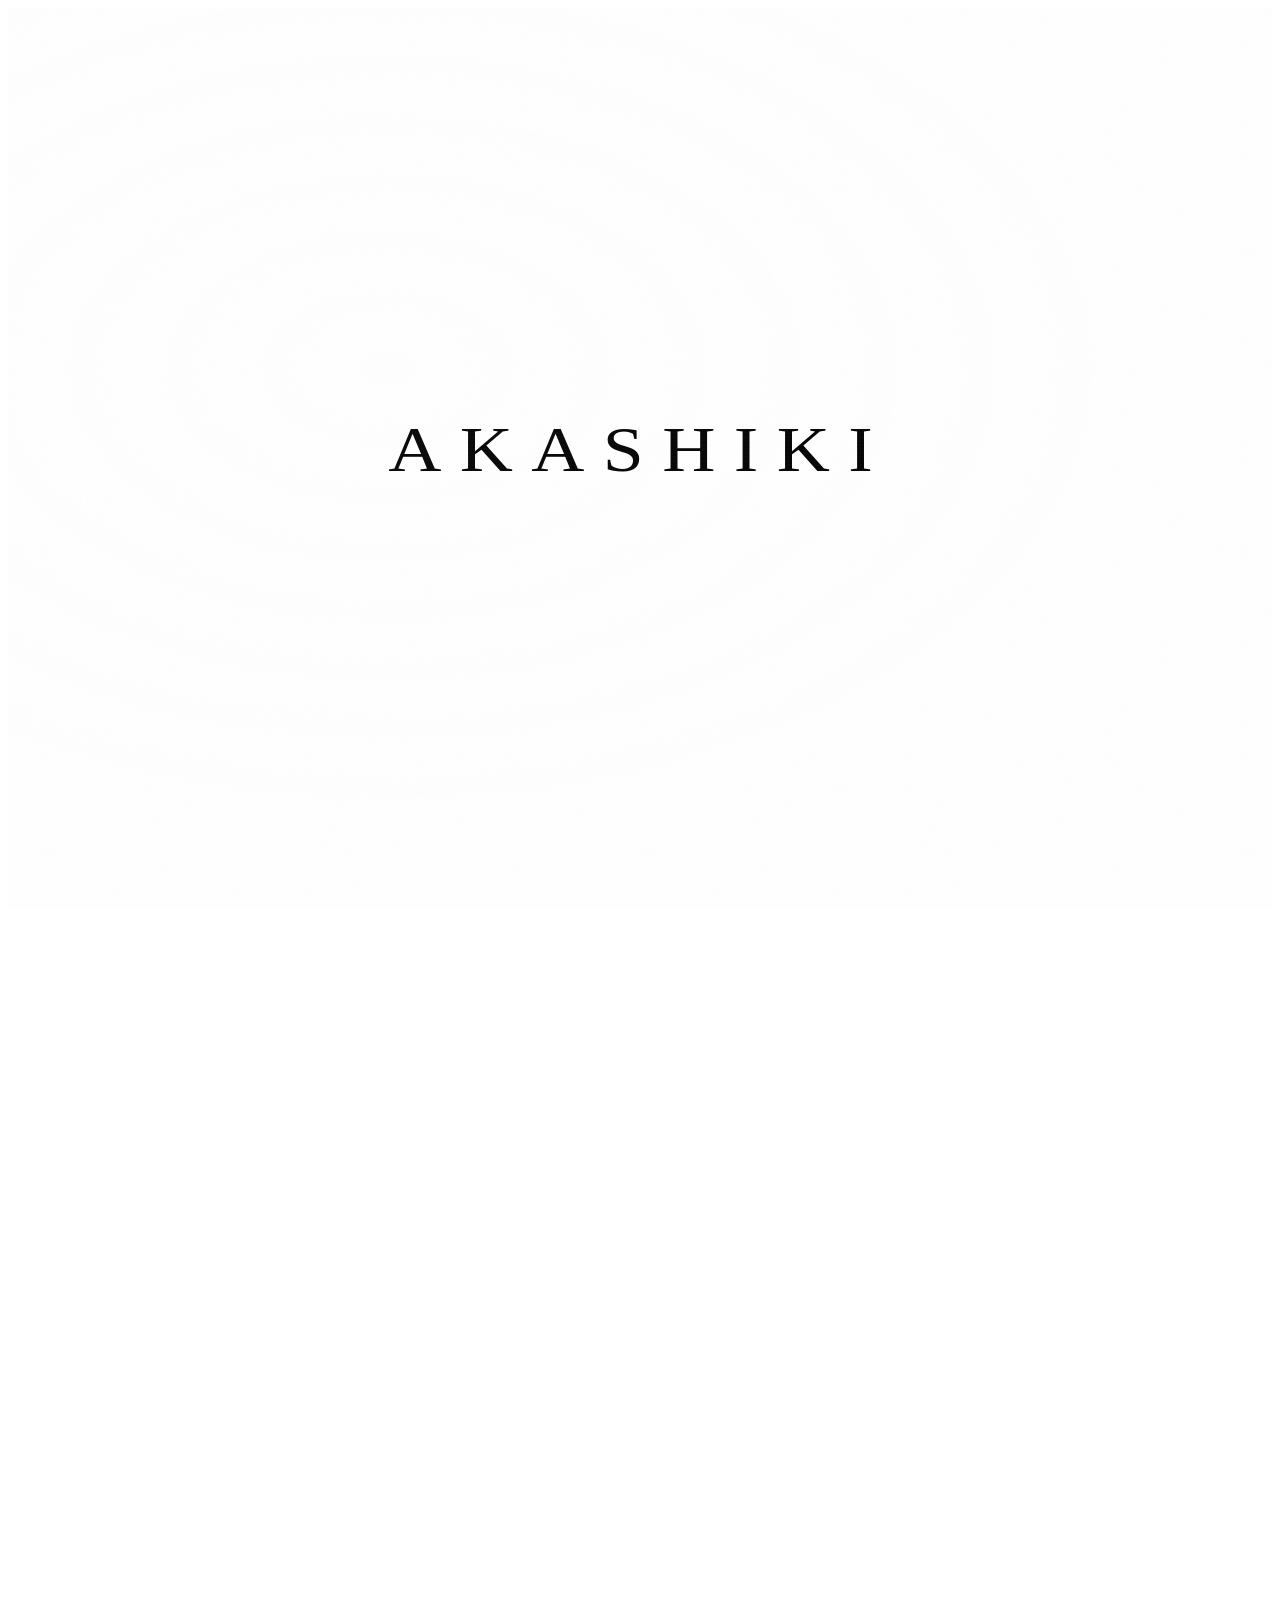
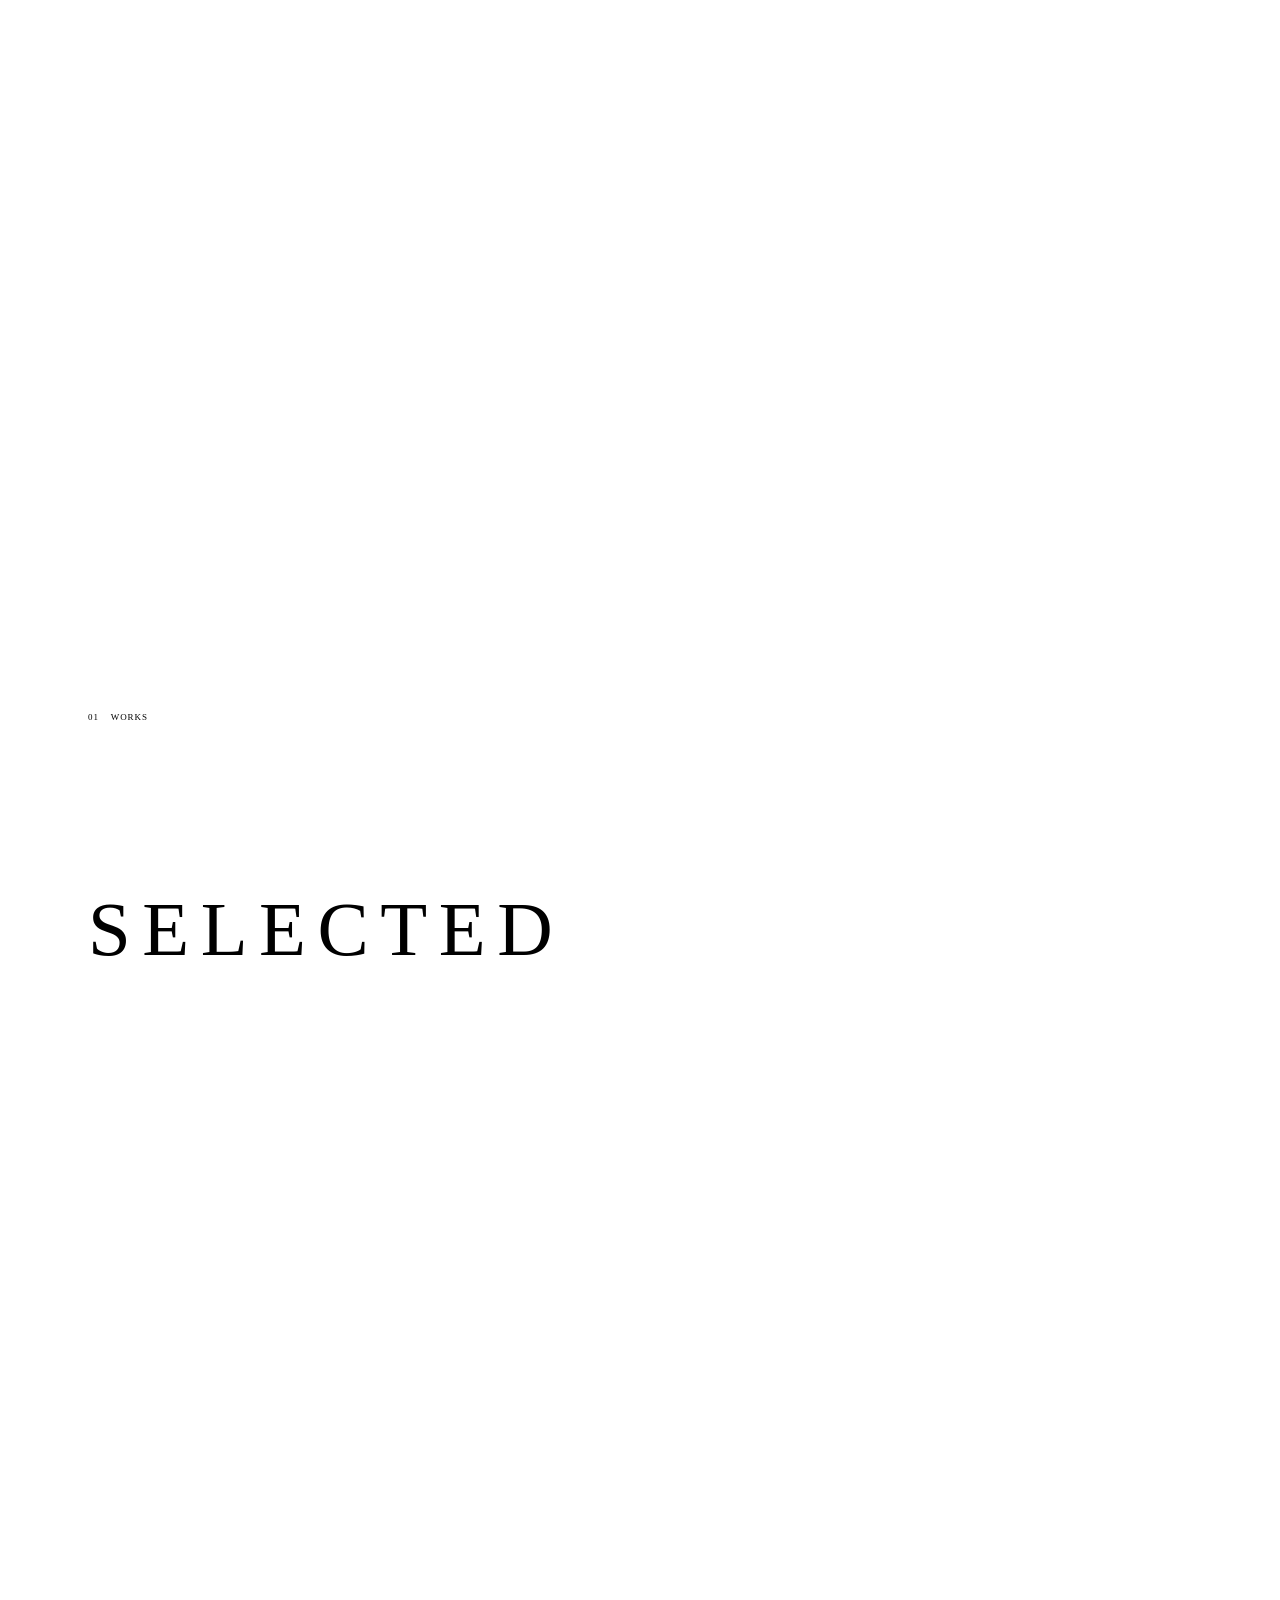
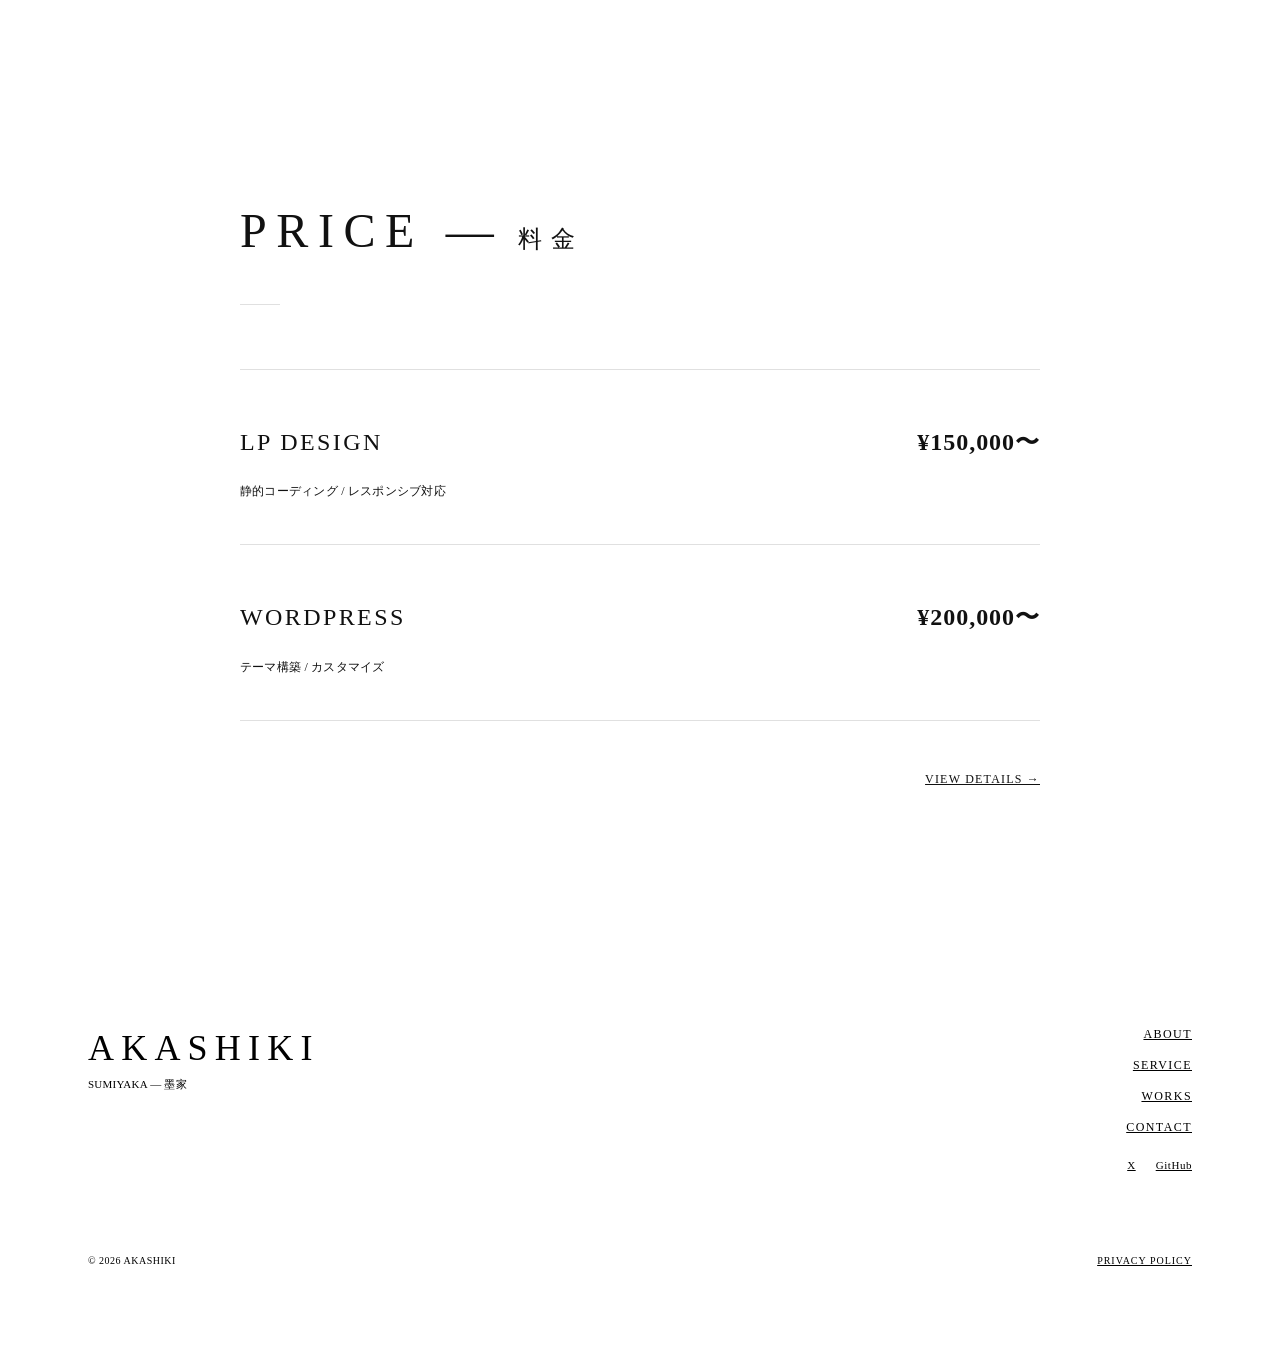
==== index.html @ 4c1ea845 "修正指示書v1: 全13項目の調整を実施 - Hero 3行化 (Web DESIGN / & / DEVELOPMENT) - 和文サブテキスト削除 - AKASHIKI横引き伸ばし scaleX(" ====
<!DOCTYPE html>
<html lang="ja">
<head>
  <meta charset="UTF-8">
  <meta name="viewport" content="width=device-width, initial-scale=1.0">
  <title>AKASHIKI — Web Design & Development Portfolio</title>
  <meta name="description" content="灯敷（AKASHIKI）— Webデザイン・コーディングのポートフォリオサイト。LP制作・WordPress構築を中心に、設計から実装までワンストップで対応します。">

  <!-- OGP -->
  <meta property="og:title" content="AKASHIKI — Web Design & Development Portfolio">
  <meta property="og:description" content="灯敷（AKASHIKI）— Webデザイン・コーディングのポートフォリオサイト。LP制作・WordPress構築を中心に、設計から実装までワンストップで対応します。">
  <meta property="og:type" content="website">
  <meta property="og:url" content="https://sumiyakaa.github.io/portfolio/">
  <meta property="og:image" content="https://sumiyakaa.github.io/portfolio/assets/img/ogp/OGP-01.png">
  <meta property="og:site_name" content="AKASHIKI">
  <meta property="og:locale" content="ja_JP">
  <meta name="twitter:card" content="summary_large_image">

  <!-- Favicon -->
  <link rel="icon" href="assets/img/common/favicon.svg" type="image/svg+xml">
  <link rel="icon" href="assets/img/common/favicon-32.png" sizes="32x32" type="image/png">
  <link rel="apple-touch-icon" href="assets/img/common/apple-touch-icon.png">
  <link rel="manifest" href="manifest.webmanifest">

  <!-- Fonts -->
  <link rel="preconnect" href="https://fonts.googleapis.com">
  <link rel="preconnect" href="https://fonts.gstatic.com" crossorigin>
  <link href="https://fonts.googleapis.com/css2?family=Barlow:wght@100;200;300;400;600;800&family=Noto+Sans+JP:wght@100;300;400;500;700&family=IBM+Plex+Mono:wght@300;400&display=swap" rel="stylesheet">

  <!-- CSS -->
  <link rel="stylesheet" href="assets/css/reset.css">
  <link rel="stylesheet" href="assets/css/variables.css">
  <link rel="stylesheet" href="assets/css/base.css">
  <link rel="stylesheet" href="assets/css/header.css">
  <link rel="stylesheet" href="assets/css/footer.css">
  <link rel="stylesheet" href="assets/css/transition.css">
  <link rel="stylesheet" href="assets/css/index.css">

  <!-- JSON-LD -->
  <script type="application/ld+json">
  {
    "@context": "https://schema.org",
    "@graph": [
      {
        "@type": "WebSite",
        "name": "AKASHIKI",
        "url": "https://sumiyakaa.github.io/portfolio/",
        "description": "灯敷（AKASHIKI）— Webデザイン・コーディングのポートフォリオサイト"
      },
      {
        "@type": "Person",
        "name": "SUMIYAKA",
        "alternateName": "墨家",
        "url": "https://sumiyakaa.github.io/portfolio/",
        "jobTitle": "Web Designer / Developer",
        "knowsAbout": ["Web Design", "Frontend Development", "WordPress", "LP制作"],
        "sameAs": [
          "https://github.com/sumiyakaa",
          "https://x.com/sumiyakaa"
        ]
      },
      {
        "@type": "Organization",
        "name": "AKASHIKI",
        "alternateName": "灯敷",
        "url": "https://sumiyakaa.github.io/portfolio/",
        "founder": {
          "@type": "Person",
          "name": "SUMIYAKA"
        }
      }
    ]
  }
  </script>
</head>
<body>

  <!-- ========== Splash Screen ========== -->
  <div class="splash" id="splash" aria-hidden="true">
    <div class="splash__line"></div>
    <div class="splash__text">AKASHIKI</div>
  </div>

  <!-- ========== Page Transition Overlay ========== -->
  <div class="page-transition" aria-hidden="true">
    <div class="page-transition__line"></div>
  </div>

  <!-- ========== Header ========== -->
  <header class="header" role="banner">
    <div class="header__logo"><a href="index.html">AKASHIKI</a></div>
    <nav class="header__nav" role="navigation" aria-label="メインナビゲーション">
      <a href="index.html" class="header__nav-link">HOME</a>
      <a href="about.html" class="header__nav-link">ABOUT</a>
      <a href="service.html" class="header__nav-link">SERVICE</a>
      <a href="works.html" class="header__nav-link">WORKS</a>
      <a href="contact.html" class="header__nav-link">CONTACT</a>
    </nav>
    <button class="header__burger" aria-label="メニューを開く" aria-expanded="false">
      <span class="header__burger-line"></span>
      <span class="header__burger-line"></span>
      <span class="header__burger-line"></span>
    </button>
  </header>

  <!-- ========== SP Fullscreen Menu ========== -->
  <nav class="sp-menu" role="navigation" aria-label="モバイルナビゲーション" aria-hidden="true">
    <a href="index.html" class="sp-menu__link">HOME</a>
    <a href="about.html" class="sp-menu__link">ABOUT</a>
    <a href="service.html" class="sp-menu__link">SERVICE</a>
    <a href="works.html" class="sp-menu__link">WORKS</a>
    <a href="contact.html" class="sp-menu__link">CONTACT</a>
    <div class="sp-menu__logo">AKASHIKI</div>
  </nav>

  <main>

    <!-- ========== Hero FV ========== -->
    <section class="fv" aria-label="ファーストビュー">
      <div class="fv__scroll-area">
        <div class="fv__sticky">

          <!-- Background Layers -->
          <div class="fv__bg">
            <div class="fv__grain" aria-hidden="true"></div>
            <div class="fv__radial" aria-hidden="true"></div>
            <div class="fv__orb fv__orb--1" aria-hidden="true"></div>
            <div class="fv__orb fv__orb--2" aria-hidden="true"></div>
            <div class="fv__orb fv__orb--3" aria-hidden="true"></div>
          </div>

          <!-- 3D Container -->
          <div class="fv__container">
            <h1 class="fv__main-text" style="visibility:hidden">
              <span class="fv__line"><span class="fv__letter">W</span><span class="fv__letter">e</span><span class="fv__letter">b</span><span class="fv__space"></span><span class="fv__letter">D</span><span class="fv__letter">E</span><span class="fv__letter">S</span><span class="fv__letter">I</span><span class="fv__letter">G</span><span class="fv__letter">N</span></span>
              <span class="fv__line fv__line--amp"><span class="fv__letter">&amp;</span></span>
              <span class="fv__line"><span class="fv__letter">D</span><span class="fv__letter">E</span><span class="fv__letter">V</span><span class="fv__letter">E</span><span class="fv__letter">L</span><span class="fv__letter">O</span><span class="fv__letter">P</span><span class="fv__letter">M</span><span class="fv__letter">E</span><span class="fv__letter">N</span><span class="fv__letter">T</span></span>
            </h1>
            <p class="fv__sub" style="visibility:hidden">DESIGNED WITH PRECISION</p>
            <div class="fv__hr" style="visibility:hidden" aria-hidden="true"></div>
            <div class="fv__edge fv__edge--bl" style="visibility:hidden">
              <span class="fv__edge-text">PORTFOLIO 2026</span>
            </div>
            <div class="fv__edge fv__edge--br" style="visibility:hidden">
              <span class="fv__edge-text">TOKYO, JAPAN</span>
            </div>
          </div>

          <!-- Corner Frames -->
          <svg class="fv__corners" style="visibility:hidden" aria-hidden="true" viewBox="0 0 1920 1080" preserveAspectRatio="none">
            <polyline class="fv__corner fv__corner--tl" points="40,80 40,40 80,40" />
            <polyline class="fv__corner fv__corner--tr" points="1840,40 1880,40 1880,80" />
            <polyline class="fv__corner fv__corner--bl" points="40,1000 40,1040 80,1040" />
            <polyline class="fv__corner fv__corner--br" points="1840,1040 1880,1040 1880,1000" />
          </svg>

          <!-- Scanline Overlay -->
          <div class="fv__scanline" aria-hidden="true"></div>

        </div>
      </div>
    </section>

    <!-- ========== Works Section ========== -->
    <section class="works" aria-label="実績紹介">
      <div class="works__inner">

        <!-- Left: Typography Area -->
        <div class="works__typo">
          <p class="works__index">
            <span class="works__index-num">01</span>
            <span class="works__index-label">WORKS</span>
          </p>
          <p class="works__pickup"><span class="works__pickup-en">Pickup —</span> <span class="works__pickup-jp">注目の作品</span></p>
          <div class="works__title-area">
            <h2 class="works__selected">SELECTED</h2>
            <div class="works__typed" aria-live="polite">
              <span class="works__typed-name"></span>
              <span class="works__typed-cursor" aria-hidden="true"></span>
            </div>
            <p class="works__typed-sub"></p>
          </div>
        </div>

        <!-- SVG Leader Lines -->
        <svg class="works__lines" aria-hidden="true">
          <line class="works__line" data-index="0" x1="0" y1="0" x2="0" y2="0" />
          <line class="works__line" data-index="1" x1="0" y1="0" x2="0" y2="0" />
          <line class="works__line" data-index="2" x1="0" y1="0" x2="0" y2="0" />
          <line class="works__line--cable" data-index="0" x1="0" y1="0" x2="0" y2="0" />
          <line class="works__line--cable" data-index="1" x1="0" y1="0" x2="0" y2="0" />
          <line class="works__line--cable" data-index="2" x1="0" y1="0" x2="0" y2="0" />
        </svg>

        <!-- Right: Thumbnails -->
        <div class="works__thumbs">
          <a href="https://sumiyakaa.github.io/BistroAoki/" class="works__thumb" data-index="0" data-name="Bistro Aoki" data-genre="Restaurant" data-pages="LP">
            <div class="works__thumb-img-wrap">
              <img src="assets/img/works/bistro-aoki-thumb.webp" alt="Bistro Aoki — レストランLP制作実績" width="280" height="1200" loading="lazy" decoding="async">
            </div>
          </a>
          <a href="https://sumiyakaa.github.io/AokiGym/" class="works__thumb" data-index="1" data-name="AOKI GYM" data-genre="Personal Gym" data-pages="LP">
            <div class="works__thumb-img-wrap">
              <img src="assets/img/works/aoki-gym-thumb.webp" alt="AOKI GYM — パーソナルジムLP制作実績" width="280" height="1200" loading="lazy" decoding="async">
            </div>
          </a>
          <a href="https://sumiyakaa.github.io/caldwell-sons/" class="works__thumb" data-index="2" data-name="J. Caldwell &amp; Sons" data-genre="Apparel" data-pages="Bilingual">
            <div class="works__thumb-img-wrap">
              <img src="assets/img/works/caldwell-sons-thumb.webp" alt="J. Caldwell &amp; Sons — アパレル バイリンガルサイト制作実績" width="280" height="1200" loading="lazy" decoding="async">
            </div>
          </a>
        </div>

      </div>

      <!-- View All Link -->
      <div class="works__more">
        <a href="works.html" class="works__more-link">VIEW ALL WORKS →</a>
      </div>
    </section>

    <!-- ========== Price Digest Section ========== -->
    <section class="price" aria-label="料金">
      <div class="price__inner">
        <div class="price__head">
          <h2 class="price__title"><span class="price__title-en">PRICE —</span> <span class="price__title-jp">料金</span></h2>
          <div class="price__hr" aria-hidden="true"></div>
        </div>

        <div class="price__list">
          <div class="price__item">
            <div class="price__item-left">
              <h3 class="price__name">LP DESIGN</h3>
              <p class="price__desc">静的コーディング / レスポンシブ対応</p>
            </div>
            <div class="price__item-right">
              <span class="price__amount">¥150,000〜</span>
            </div>
          </div>
          <div class="price__item">
            <div class="price__item-left">
              <h3 class="price__name">WORDPRESS</h3>
              <p class="price__desc">テーマ構築 / カスタマイズ</p>
            </div>
            <div class="price__item-right">
              <span class="price__amount">¥200,000〜</span>
            </div>
          </div>
        </div>

        <div class="price__link-wrap">
          <a href="service.html" class="price__link">VIEW DETAILS →</a>
        </div>
      </div>
    </section>

  </main>

  <!-- ========== Footer ========== -->
  <footer class="footer" role="contentinfo">
    <div class="footer__inner">
      <div class="footer__brand">
        <div class="footer__logo">AKASHIKI</div>
        <div class="footer__sub">SUMIYAKA — 墨家</div>
      </div>
      <div class="footer__right">
        <nav class="footer__nav" aria-label="フッターナビゲーション">
          <a href="about.html" class="footer__nav-link">ABOUT</a>
          <a href="service.html" class="footer__nav-link">SERVICE</a>
          <a href="works.html" class="footer__nav-link">WORKS</a>
          <a href="contact.html" class="footer__nav-link">CONTACT</a>
        </nav>
        <div class="footer__sns">
          <a href="https://x.com/sumiyakaa" target="_blank" rel="noopener noreferrer" class="footer__sns-link">X</a>
          <a href="https://github.com/sumiyakaa" target="_blank" rel="noopener noreferrer" class="footer__sns-link">GitHub</a>
        </div>
      </div>
    </div>
    <div class="footer__bottom">
      <small class="footer__copy">© 2026 AKASHIKI</small>
      <a href="privacy.html" class="footer__privacy">PRIVACY POLICY</a>
    </div>
  </footer>

  <!-- Scripts -->
  <script src="https://cdnjs.cloudflare.com/ajax/libs/gsap/3.12.5/gsap.min.js" defer></script>
  <script src="https://cdnjs.cloudflare.com/ajax/libs/gsap/3.12.5/ScrollTrigger.min.js" defer></script>
  <script src="assets/js/common.js" defer></script>
  <script src="assets/js/index.js" defer></script>
</body>
</html>
---- assets/css/header.css ----
/* ========================================
   header.css — AKASHIKI Portfolio
   スマートヘッダー + SPハンバーガーメニュー
   ======================================== */

/* ---- Header ---- */
.header {
  position: fixed;
  top: 0;
  left: 0;
  width: 100%;
  height: var(--header-h);
  z-index: var(--z-header);
  transform: translateY(-100%);
  transition: transform 0.5s var(--ease-mechanical);
  background: rgba(10, 10, 10, 0.85);
  backdrop-filter: blur(12px);
  -webkit-backdrop-filter: blur(12px);
  border-bottom: 1px solid var(--c-gray-800);
  display: flex;
  align-items: center;
  justify-content: space-between;
  padding: 0 40px;
  pointer-events: none;
  opacity: 0;
}

.header.is-visible {
  transform: translateY(0);
  pointer-events: auto;
  opacity: 1;
}

.header.is-hidden {
  transform: translateY(-100%);
  pointer-events: none;
}

/* ---- Logo ---- */
.header__logo {
  font-family: var(--ff-en);
  font-weight: 300;
  font-size: 13px;
  letter-spacing: 0.2em;
  color: var(--c-white);
}

.header__logo a {
  transition: color 0.3s;
}

.header__logo a:hover {
  color: var(--c-gray-300);
}

/* ---- Navigation ---- */
.header__nav {
  display: flex;
  align-items: center;
  gap: 40px;
}

.header__nav-link {
  font-family: var(--ff-en);
  font-weight: 400;
  font-size: 12px;
  letter-spacing: 0.12em;
  color: var(--c-white);
  transition: color 0.3s;
}

.header__nav-link:hover {
  color: var(--c-pure-white);
}

/* ---- Hamburger (SP) ---- */
.header__burger {
  display: none;
  position: relative;
  width: 28px;
  height: 20px;
  cursor: pointer;
  z-index: calc(var(--z-menu) + 1);
}

.header__burger-line {
  position: absolute;
  left: 0;
  width: 100%;
  height: 1px;
  background: var(--c-white);
  transition: transform 0.3s var(--ease-mechanical), opacity 0.3s;
}

.header__burger-line:nth-child(1) { top: 0; }
.header__burger-line:nth-child(2) { top: 50%; }
.header__burger-line:nth-child(3) { bottom: 0; }

.header__burger.is-open .header__burger-line:nth-child(1) {
  transform: translateY(10px) rotate(45deg);
}
.header__burger.is-open .header__burger-line:nth-child(2) {
  opacity: 0;
}
.header__burger.is-open .header__burger-line:nth-child(3) {
  transform: translateY(-10px) rotate(-45deg);
}

/* ---- Fullscreen Menu (SP) ---- */
.sp-menu {
  position: fixed;
  inset: 0;
  z-index: var(--z-menu);
  background: rgba(0, 0, 0, 0.98);
  display: flex;
  flex-direction: column;
  align-items: center;
  justify-content: center;
  gap: 32px;
  clip-path: inset(0 0 100% 0);
  transition: clip-path 0.5s var(--ease-mechanical);
  pointer-events: none;
}

.sp-menu.is-open {
  clip-path: inset(0);
  pointer-events: auto;
}

.sp-menu__link {
  font-family: var(--ff-en);
  font-weight: 200;
  font-size: 32px;
  letter-spacing: 0.2em;
  color: var(--c-white);
  transition: color 0.3s;
}

.sp-menu__link:hover {
  color: var(--c-white);
}

.sp-menu__logo {
  position: absolute;
  bottom: 40px;
  font-family: var(--ff-en);
  font-weight: 200;
  font-size: 11px;
  letter-spacing: 0.2em;
  color: var(--c-white);
}

/* ---- Responsive ---- */
@media (max-width: 767px) {
  .header {
    padding: 0 20px;
  }
  .header__nav {
    display: none;
  }
  .header__burger {
    display: block;
  }
}

@media (min-width: 768px) and (max-width: 1279px) {
  .header {
    padding: 0 30px;
  }
  .header__nav {
    gap: 30px;
  }
}
---- assets/css/footer.css ----
/* ========================================
   footer.css — AKASHIKI Portfolio
   フッター
   ======================================== */

.footer {
  background: var(--c-black);
  padding: 80px;
  border-top: 1px solid var(--c-gray-800);
}

.footer__inner {
  display: flex;
  justify-content: space-between;
  align-items: flex-start;
  max-width: 1200px;
  margin: 0 auto;
}

/* ---- Left ---- */
.footer__brand {
  display: flex;
  flex-direction: column;
  gap: 8px;
}

.footer__logo {
  font-family: var(--ff-en);
  font-weight: 200;
  font-size: 36px;
  letter-spacing: 0.2em;
  color: var(--c-white);
}

.footer__sub {
  font-family: var(--ff-jp);
  font-weight: 300;
  font-size: 11px;
  color: var(--c-white);
  letter-spacing: 0.02em;
}

/* ---- Right ---- */
.footer__right {
  display: flex;
  flex-direction: column;
  align-items: flex-end;
  gap: 24px;
}

.footer__nav {
  display: flex;
  flex-direction: column;
  align-items: flex-end;
  gap: 16px;
}

.footer__nav-link {
  font-family: var(--ff-en);
  font-weight: 400;
  font-size: 12px;
  letter-spacing: 0.12em;
  color: var(--c-white);
  transition: color 0.3s;
}

.footer__nav-link:hover {
  color: var(--c-pure-white);
}

.footer__sns {
  display: flex;
  gap: 20px;
}

.footer__sns-link {
  font-family: var(--ff-mono);
  font-size: 11px;
  letter-spacing: 0.05em;
  color: var(--c-white);
  transition: color 0.3s;
}

.footer__sns-link:hover {
  color: var(--c-pure-white);
}

/* ---- Bottom ---- */
.footer__bottom {
  display: flex;
  justify-content: space-between;
  align-items: center;
  max-width: 1200px;
  margin: 60px auto 0;
  padding-top: 24px;
  border-top: 1px solid var(--c-gray-800);
}

.footer__copy {
  font-family: var(--ff-mono);
  font-weight: 300;
  font-size: 10px;
  color: var(--c-white);
  letter-spacing: 0.05em;
}

.footer__privacy {
  font-family: var(--ff-en);
  font-weight: 400;
  font-size: 10px;
  letter-spacing: 0.1em;
  color: var(--c-white);
  transition: color 0.3s;
}

.footer__privacy:hover {
  color: var(--c-pure-white);
}

/* ---- Responsive ---- */
@media (max-width: 767px) {
  .footer {
    padding: 60px 20px;
  }
  .footer__inner {
    flex-direction: column;
    gap: 40px;
  }
  .footer__right {
    align-items: flex-start;
  }
  .footer__nav {
    align-items: flex-start;
  }
  .footer__logo {
    font-size: 28px;
  }
  .footer__bottom {
    flex-direction: column;
    gap: 12px;
    align-items: flex-start;
    margin-top: 40px;
  }
}

@media (min-width: 768px) and (max-width: 1279px) {
  .footer {
    padding: 60px 40px;
  }
}
---- assets/css/index.css ----
/* ========================================
   index.css — AKASHIKI Portfolio
   トップページ固有スタイル
   ======================================== */

/* ========================================
   Splash Screen
   ======================================== */
.splash {
  position: fixed;
  inset: 0;
  z-index: var(--z-splash);
  background: var(--c-pure-black);
  display: flex;
  align-items: center;
  justify-content: center;
}

.splash__line {
  position: absolute;
  left: 50%;
  top: 50%;
  width: 1px;
  height: 0;
  background: var(--c-gray-600);
  transform: translate(-50%, -50%);
}

.splash__text {
  position: relative;
  font-family: var(--ff-en);
  font-weight: 200;
  font-size: clamp(32px, 5vw, 64px);
  letter-spacing: 1em;
  color: var(--c-white);
  opacity: 0;
  white-space: nowrap;
  transform: scaleX(1.15);
}

/* ========================================
   Hero FV
   ======================================== */
.fv {
  position: relative;
  background: var(--c-black);
}

.fv__scroll-area {
  height: 200vh;
  position: relative;
}

.fv__sticky {
  position: sticky;
  top: 0;
  height: 100vh;
  overflow: visible;
  display: flex;
  align-items: center;
  justify-content: center;
}

/* ---- Background Layers ---- */
.fv__bg {
  position: absolute;
  inset: 0;
  overflow: hidden;
}

.fv__grain {
  position: absolute;
  inset: -50%;
  width: 200%;
  height: 200%;
  background-image: url("data:image/svg+xml,%3Csvg xmlns='http://www.w3.org/2000/svg' width='300' height='300'%3E%3Cfilter id='g'%3E%3CfeTurbulence type='fractalNoise' baseFrequency='0.65' numOctaves='3' stitchTiles='stitch'/%3E%3C/filter%3E%3Crect width='100%25' height='100%25' filter='url(%23g)' opacity='1'/%3E%3C/svg%3E");
  opacity: 0.04;
  animation: grain 0.5s steps(5) infinite;
  pointer-events: none;
}

@keyframes grain {
  0%, 100% { transform: translate(0, 0); }
  10% { transform: translate(-5%, -10%); }
  30% { transform: translate(3%, -15%); }
  50% { transform: translate(12%, 9%); }
  70% { transform: translate(9%, 4%); }
  90% { transform: translate(-1%, 7%); }
}

.fv__radial {
  position: absolute;
  inset: 0;
  background: radial-gradient(ellipse at 30% 40%, rgba(255,255,255,0.03) 0%, transparent 60%);
  pointer-events: none;
}

.fv__orb {
  position: absolute;
  border-radius: 50%;
  pointer-events: none;
  will-change: transform;
}

.fv__orb--1 {
  width: 200px;
  height: 200px;
  background: rgba(255, 255, 255, 0.02);
  filter: blur(80px);
}

.fv__orb--2 {
  width: 150px;
  height: 150px;
  background: rgba(255, 255, 255, 0.015);
  filter: blur(80px);
}

.fv__orb--3 {
  width: 100px;
  height: 100px;
  background: rgba(255, 255, 255, 0.01);
  filter: blur(80px);
}

/* ---- 3D Container ---- */
.fv__container {
  position: relative;
  perspective: 2000px;
  perspective-origin: 50% 50%;
  text-align: center;
  z-index: 2;
  transform-style: preserve-3d;
}

/* ---- Main Text ---- */
.fv__main-text {
  font-family: var(--ff-en);
  font-weight: 100;
  font-size: clamp(48px, 8vw, 120px);
  letter-spacing: 0.08em;
  line-height: 1.1;
  color: var(--c-white);
  transform: translateZ(100px);
  transform-style: preserve-3d;
}

.fv__letter {
  display: inline-block;
}

.fv__space {
  display: inline-block;
  width: 0.3em;
}

.fv__line {
  display: block;
}

.fv__line--amp {
  font-size: 0.6em;
}

/* ---- Sub Copy ---- */
.fv__sub {
  font-family: var(--ff-en);
  font-weight: 300;
  font-size: 16px;
  letter-spacing: 0.15em;
  color: var(--c-white);
  margin-top: 24px;
  transform: translateZ(60px);
}

/* ---- Horizontal Rule ---- */
.fv__hr {
  width: 200px;
  height: 1px;
  background: #333;
  margin: 32px auto 0;
  transform: translateZ(20px) scaleX(0);
  transform-origin: left;
}

/* ---- Edge Text ---- */
.fv__edge {
  position: absolute;
  z-index: 2;
  transform: translateZ(-20px);
}

.fv__edge-text {
  font-family: var(--ff-mono);
  font-weight: 300;
  font-size: 9px;
  letter-spacing: 0.1em;
  color: var(--c-white);
}

.fv__edge--bl {
  bottom: 40px;
  left: 40px;
}

.fv__edge--br {
  bottom: 40px;
  right: 40px;
}

/* ---- Corner Frames ---- */
.fv__corners {
  position: absolute;
  inset: 0;
  width: 100%;
  height: 100%;
  pointer-events: none;
  z-index: 2;
  transform: translateZ(-40px);
}

.fv__corner {
  fill: none;
  stroke: var(--c-white);
  stroke-width: 1;
  stroke-dasharray: 80;
  stroke-dashoffset: 80;
}

/* ---- Scanline ---- */
.fv__scanline {
  position: absolute;
  inset: 0;
  background: repeating-linear-gradient(
    0deg,
    transparent,
    transparent 2px,
    rgba(255,255,255,0.015) 2px,
    rgba(255,255,255,0.015) 4px
  );
  pointer-events: none;
  z-index: 3;
}

/* ========================================
   Works Section
   ======================================== */
.works {
  position: relative;
  background: var(--c-black);
  padding: 120px 80px;
}

.works__inner {
  display: grid;
  grid-template-columns: 1fr auto;
  gap: 0;
  max-width: 1400px;
  margin: 0 auto;
  position: relative;
}

/* ---- Index Label ---- */
.works__index {
  display: flex;
  align-items: center;
  gap: 12px;
  margin-bottom: 40px;
}

.works__index-num {
  font-family: var(--ff-mono);
  font-weight: 300;
  font-size: 9px;
  letter-spacing: 0.1em;
  color: var(--c-white);
}

.works__index-label {
  font-family: var(--ff-mono);
  font-weight: 300;
  font-size: 9px;
  letter-spacing: 0.1em;
  color: var(--c-white);
  text-transform: uppercase;
}

/* ---- Title Area ---- */
.works__typo {
  display: flex;
  flex-direction: column;
  justify-content: center;
  padding-right: 80px;
  min-height: 400px;
}

.works__title-area {
  position: relative;
}

.works__selected {
  font-family: var(--ff-en);
  font-weight: 100;
  font-size: clamp(48px, 6vw, 96px);
  letter-spacing: 0.15em;
  color: var(--c-pure-white);
  line-height: 1.2;
}

/* ---- Typed Area ---- */
.works__typed {
  display: none;
}

.works__typed.is-active {
  display: block;
}

.works__typed-name {
  font-family: var(--ff-en);
  font-weight: 200;
  font-size: clamp(36px, 5vw, 72px);
  letter-spacing: 0.08em;
  color: var(--c-pure-white);
  line-height: 1.2;
}

.works__typed-cursor {
  display: inline-block;
  width: 2px;
  height: 0.9em;
  background: var(--c-pure-white);
  margin-left: 4px;
  vertical-align: text-bottom;
  animation: cursorBlink 1s step-end infinite;
}

@keyframes cursorBlink {
  0%, 100% { opacity: 1; }
  50% { opacity: 0; }
}

.works__typed-sub {
  font-family: var(--ff-en);
  font-weight: 400;
  font-size: 13px;
  letter-spacing: 0.08em;
  color: var(--c-white);
  margin-top: 12px;
  opacity: 0;
}

/* ---- SVG Leader Lines ---- */
.works__lines {
  position: absolute;
  inset: 0;
  width: 100%;
  height: 100%;
  pointer-events: none;
  z-index: 2;
}

.works__line {
  stroke: var(--c-pure-white);
  stroke-width: 1;
  stroke-dasharray: 2000;
  stroke-dashoffset: 2000;
  visibility: hidden;
}

.works__line--cable {
  stroke: var(--c-pure-white);
  stroke-width: 1;
  stroke-dasharray: 4 12;
  stroke-dashoffset: 0;
  visibility: hidden;
  opacity: 0.6;
}

/* ---- Pickup Subtitle ---- */
.works__pickup {
  margin-bottom: 24px;
}

.works__pickup-en {
  font-family: var(--ff-en);
  font-weight: 400;
  font-size: 14px;
  letter-spacing: 0.1em;
  color: #fff;
}

.works__pickup-jp {
  font-family: var(--ff-jp);
  font-weight: 300;
  font-size: 11px;
  color: #fff;
}

/* ---- Thumbnails ---- */
.works__thumbs {
  display: flex;
  flex-direction: column;
  gap: 0;
}

.works__thumb {
  display: block;
  width: auto;
  height: 360px;
  border: 1px solid var(--c-gray-800);
  border-radius: 0;
  overflow: hidden;
  position: relative;
  transition: border-color 0.3s;
  cursor: pointer;
}

.works__thumb:hover {
  border-color: var(--c-gray-600);
}

.works__thumb-img-wrap {
  width: 100%;
  height: 100%;
  position: relative;
}

.works__thumb-img-wrap img {
  width: 100%;
  height: auto;
  position: absolute;
  top: 0;
  left: 0;
  transition: transform 0.5s ease;
}

/* ---- View All Link ---- */
.works__more {
  max-width: 1200px;
  margin: 48px auto 0;
  text-align: right;
}

.works__more-link {
  font-family: var(--ff-en);
  font-weight: 400;
  font-size: 18px;
  letter-spacing: 0.1em;
  color: #fff;
  position: relative;
  display: inline-block;
}

.works__more-link::after {
  content: '';
  position: absolute;
  left: 0;
  bottom: -2px;
  width: 0;
  height: 2px;
  background: #fff;
  transition: width 0.4s cubic-bezier(0.16, 1, 0.3, 1);
}

.works__more-link:hover::after {
  width: 100%;
}

/* ========================================
   Price Digest Section (White BG)
   ======================================== */
.price {
  background: var(--c-white);
  padding: 160px 80px;
}

.price__inner {
  max-width: 800px;
  margin: 0 auto;
}

.price__head {
  margin-bottom: 64px;
}

.price__title {
  font-family: var(--ff-en);
  font-weight: 200;
  font-size: 48px;
  letter-spacing: 0.2em;
  color: #111;
  line-height: 1.4;
  display: flex;
  align-items: baseline;
  gap: 0.3em;
}

.price__title-en {
  font-family: var(--ff-en);
  font-weight: 200;
  font-size: 48px;
  letter-spacing: 0.2em;
  color: #111;
}

.price__title-jp {
  font-family: var(--ff-jp);
  font-weight: 300;
  font-size: 24px;
  color: #111;
}

.price__hr {
  width: 40px;
  height: 1px;
  background: #e0e0e0;
  margin-top: 24px;
  transform-origin: left;
}

/* ---- Price Items ---- */
.price__list {
  display: flex;
  flex-direction: column;
}

.price__item {
  display: flex;
  justify-content: space-between;
  align-items: baseline;
  padding: 32px 0;
  border-bottom: 1px solid #e0e0e0;
}

.price__item:first-child {
  border-top: 1px solid #e0e0e0;
}

.price__name {
  font-family: var(--ff-en);
  font-weight: 300;
  font-size: 24px;
  letter-spacing: 0.1em;
  color: #111;
  line-height: 1.4;
}

.price__desc {
  font-family: var(--ff-jp);
  font-weight: 300;
  font-size: 12px;
  color: #111;
  margin-top: 4px;
  letter-spacing: 0.02em;
}

.price__amount {
  font-family: var(--ff-en);
  font-weight: 600;
  font-size: 24px;
  letter-spacing: 0.04em;
  color: #111;
  white-space: nowrap;
}

/* ---- View Details Link ---- */
.price__link-wrap {
  margin-top: 48px;
  text-align: right;
}

.price__link {
  font-family: var(--ff-en);
  font-weight: 400;
  font-size: 12px;
  letter-spacing: 0.1em;
  color: #111;
  transition: color 0.3s;
}

.price__link:hover {
  color: #000;
}

/* ========================================
   Responsive — Tablet (768–1279)
   ======================================== */
@media (min-width: 768px) and (max-width: 1279px) {
  /* FV */
  .fv__edge--bl { left: 24px; bottom: 24px; }
  .fv__edge--br { right: 24px; bottom: 24px; }

  /* Works */
  .works { padding: 80px 40px; }
  .works__inner { grid-template-columns: 1fr auto; }
  .works__typo { padding-right: 40px; }
  .works__thumb { height: 280px; }

  /* Price */
  .price { padding: 120px 40px; }
}

/* ========================================
   Responsive — SP (–767)
   ======================================== */
@media (max-width: 767px) {
  /* FV */
  .fv__main-text {
    font-size: clamp(32px, 10vw, 56px);
  }
  .fv__sub { font-size: 13px; }
  .fv__jp { font-size: 11px; }
  .fv__hr { width: 120px; }
  .fv__edge--bl { left: 16px; bottom: 20px; }
  .fv__edge--br { right: 16px; bottom: 20px; }
  .fv__orb { display: none; }
  .fv__corners { display: none; }

  /* Works */
  .works {
    padding: 80px 20px;
  }
  .works__inner {
    grid-template-columns: 1fr;
    gap: 40px;
  }
  .works__typo {
    padding-right: 0;
    min-height: auto;
  }
  .works__selected { display: none; }
  .works__lines { display: none; }
  .works__thumbs {
    width: 100%;
  }
  .works__thumb {
    width: 100%;
    height: 240px;
  }

  /* Price */
  .price {
    padding: 80px 20px;
  }
  .price__title {
    font-size: 36px;
  }
  .price__item {
    flex-direction: column;
    gap: 8px;
  }
  .price__amount {
    font-size: 20px;
  }

  /* SP Works Info Overlay */
  .works__sp-info {
    position: absolute;
    bottom: 0;
    left: 0;
    width: 100%;
    background: rgba(0, 0, 0, 0.85);
    padding: 12px 16px;
    display: flex;
    flex-direction: column;
    gap: 2px;
  }
  .works__sp-name {
    font-family: var(--ff-en);
    font-weight: 200;
    font-size: 18px;
    letter-spacing: 0.08em;
    color: var(--c-pure-white);
  }
  .works__sp-detail {
    font-family: var(--ff-en);
    font-weight: 400;
    font-size: 11px;
    color: var(--c-white);
  }
}
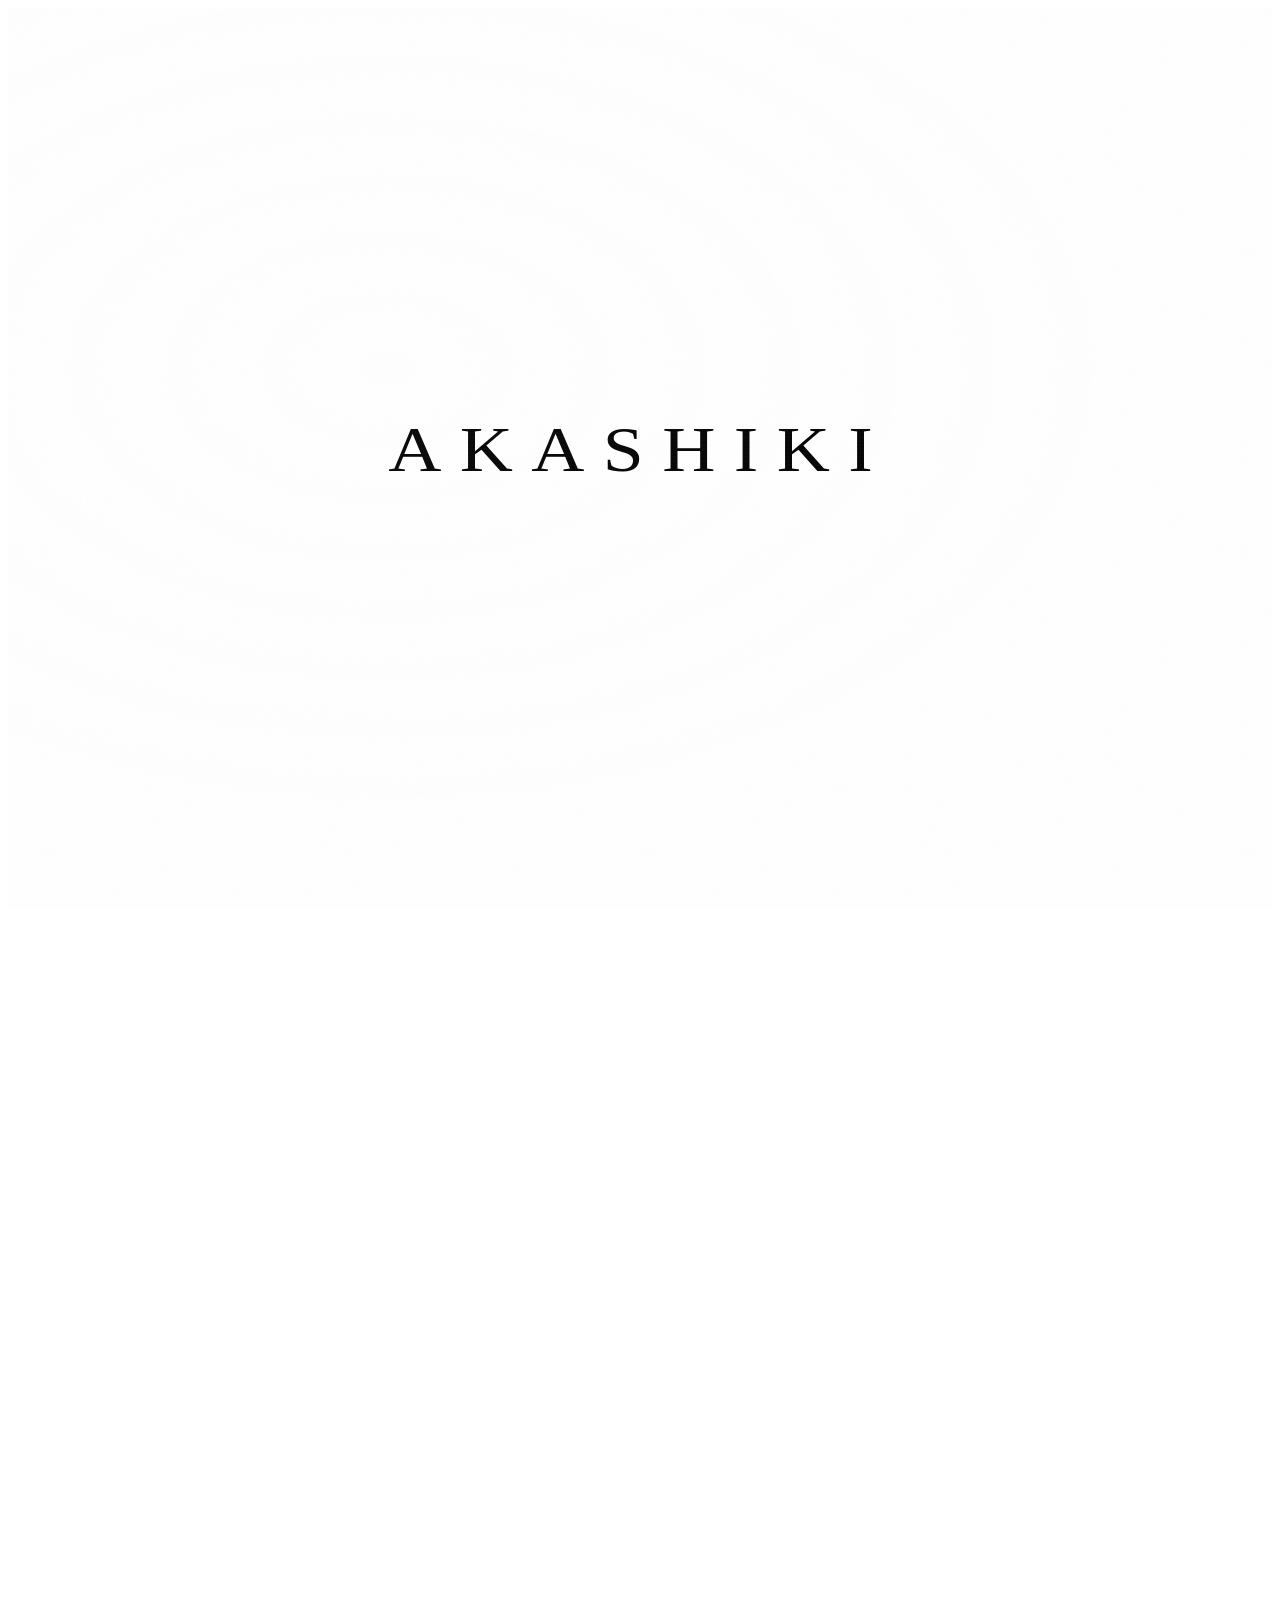
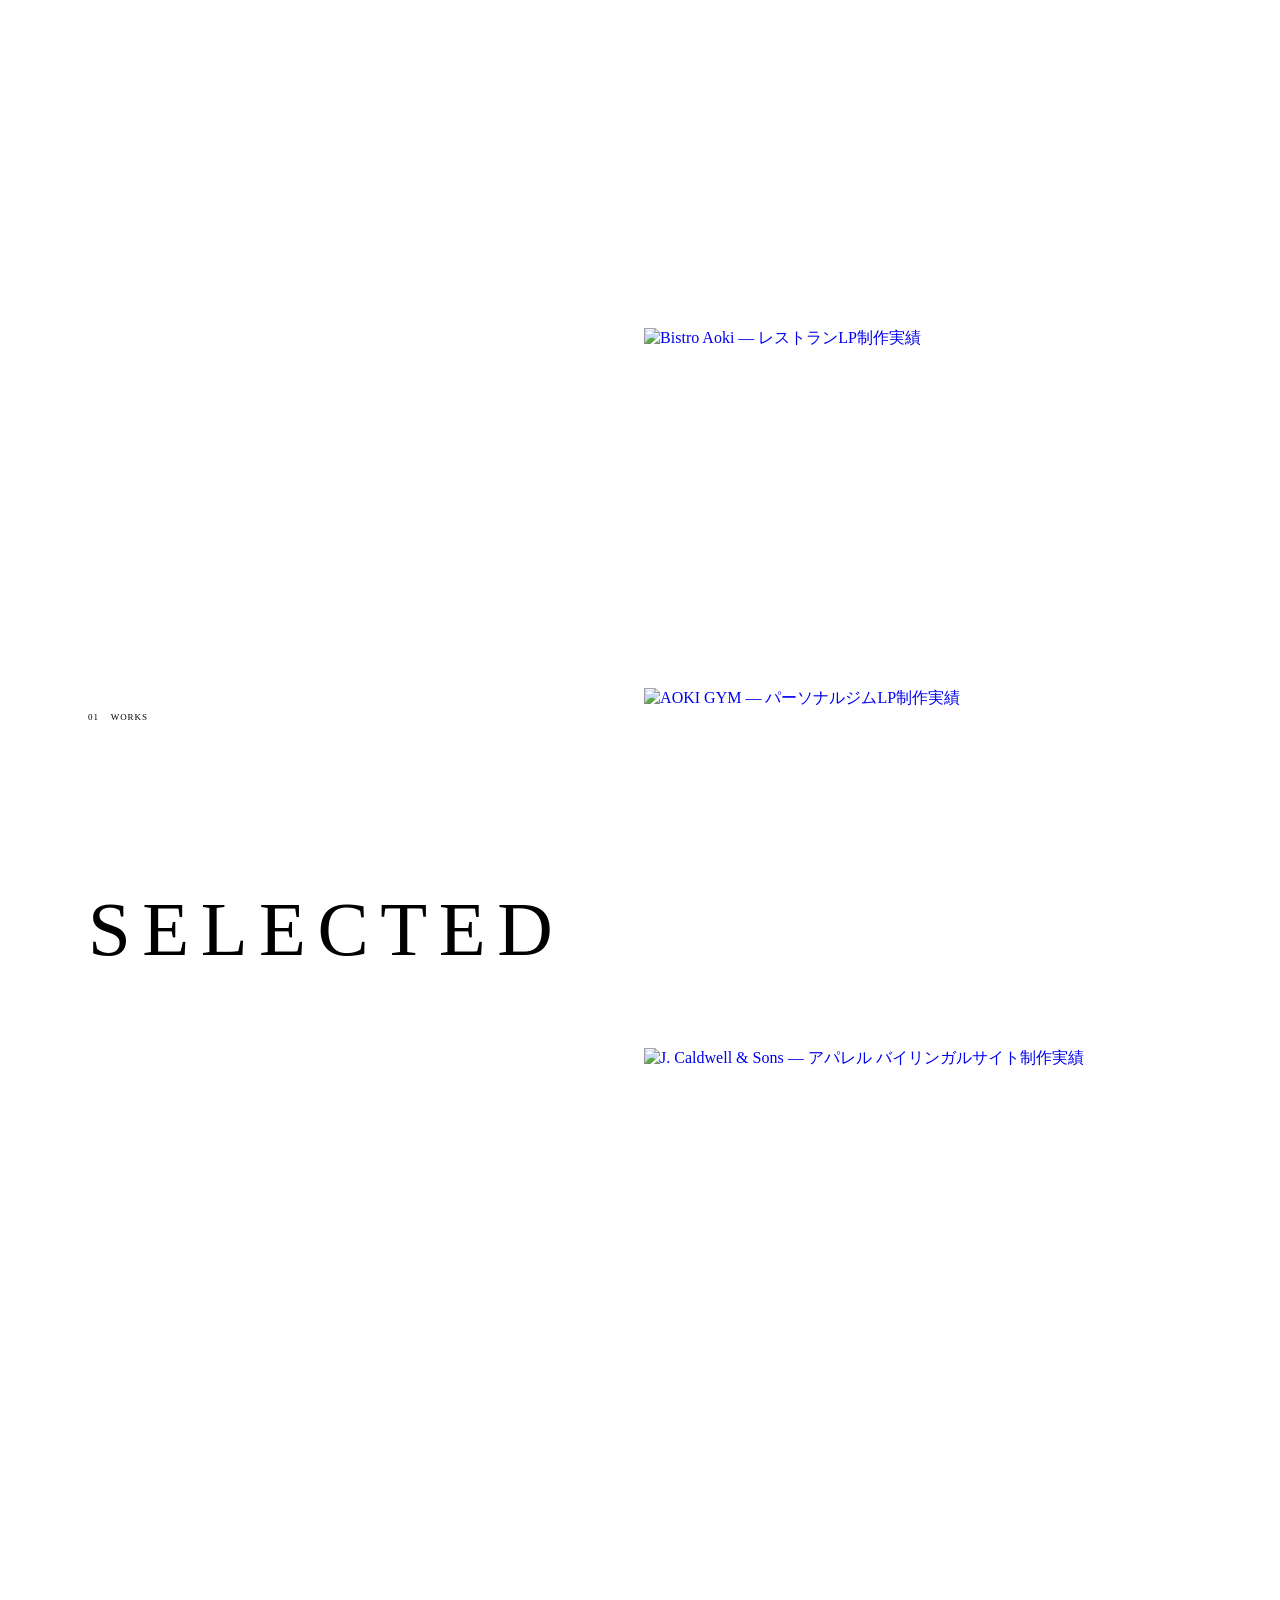
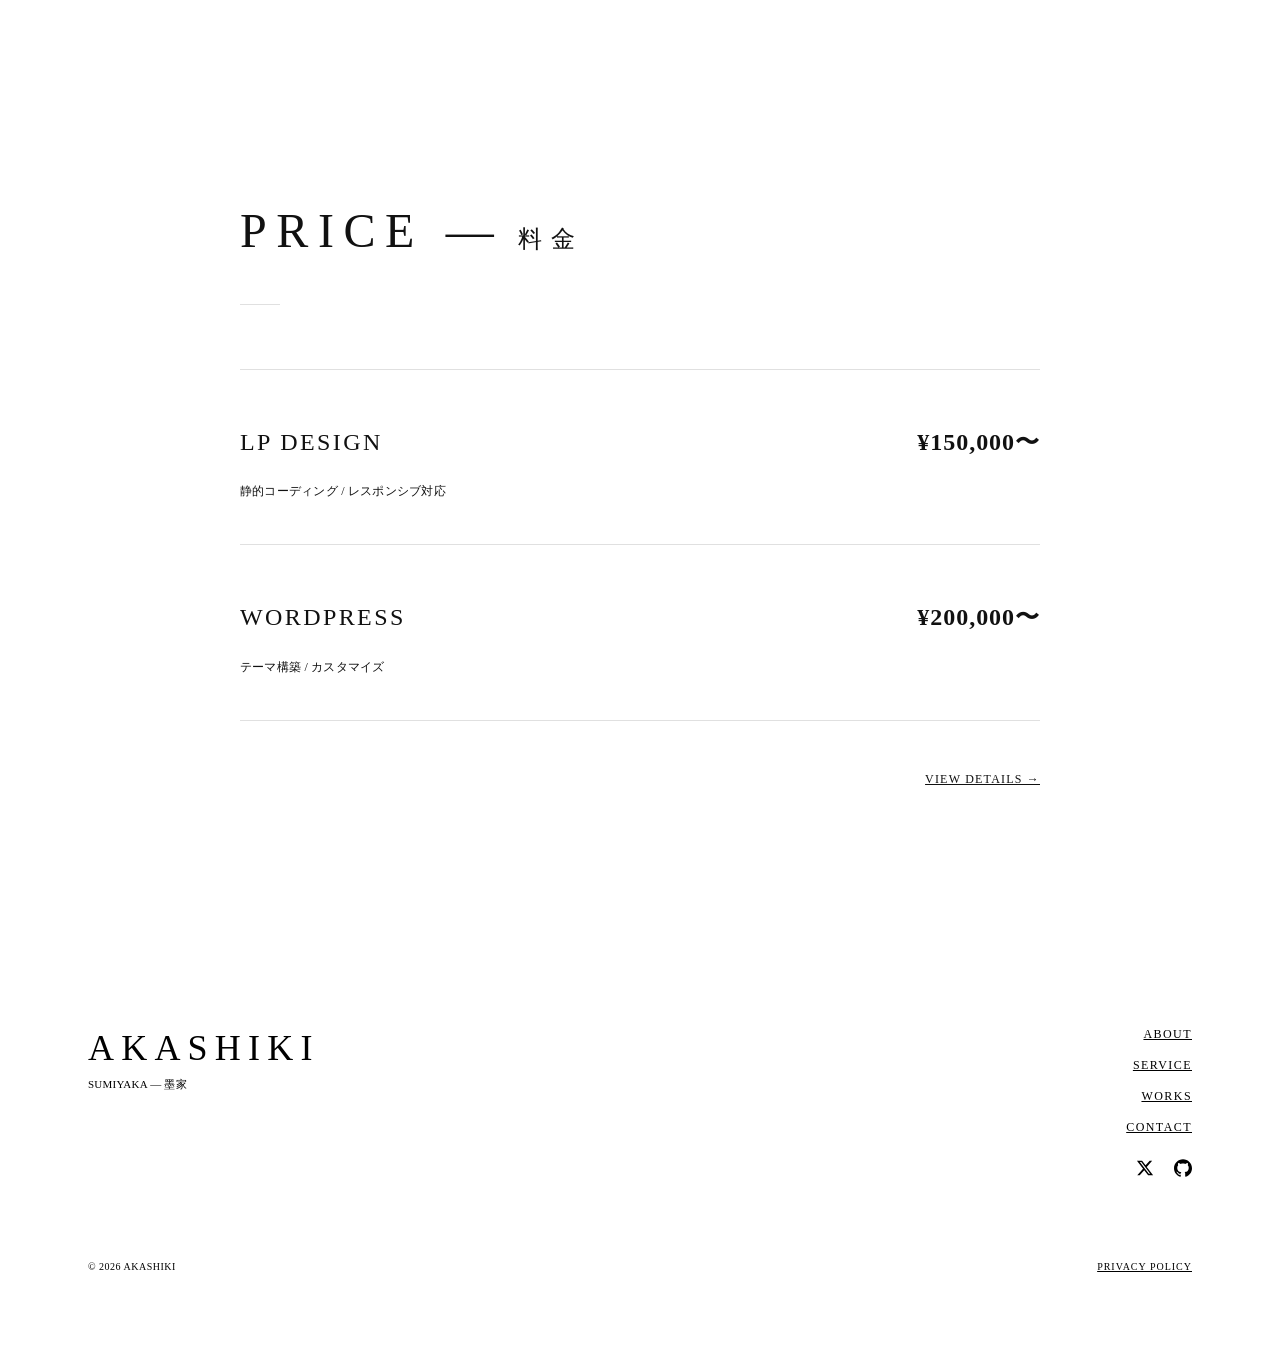
==== commit 1f4afeeb: "X・GitHubのテキストリンクをSVGアイコンに変更（全ページ） フッター: アイコンのみ、aboutページSNS: アイコン+ユーザー名  Co-Authored-By: Claude Opus " ====
--- a/index.html
+++ b/index.html
@@ -271,8 +271,8 @@
           <a href="contact.html" class="footer__nav-link">CONTACT</a>
         </nav>
         <div class="footer__sns">
-          <a href="https://x.com/sumiyakaa" target="_blank" rel="noopener noreferrer" class="footer__sns-link">X</a>
-          <a href="https://github.com/sumiyakaa" target="_blank" rel="noopener noreferrer" class="footer__sns-link">GitHub</a>
+          <a href="https://x.com/sumiyakaa" target="_blank" rel="noopener noreferrer" class="footer__sns-link" aria-label="X（旧Twitter）"><svg width="18" height="18" viewBox="0 0 24 24" fill="currentColor"><path d="M18.244 2.25h3.308l-7.227 8.26 8.502 11.24H16.17l-5.214-6.817L4.99 21.75H1.68l7.73-8.835L1.254 2.25H8.08l4.713 6.231zm-1.161 17.52h1.833L7.084 4.126H5.117z"/></svg></a>
+          <a href="https://github.com/sumiyakaa" target="_blank" rel="noopener noreferrer" class="footer__sns-link" aria-label="GitHub"><svg width="18" height="18" viewBox="0 0 24 24" fill="currentColor"><path d="M12 .297c-6.63 0-12 5.373-12 12 0 5.303 3.438 9.8 8.205 11.385.6.113.82-.258.82-.577 0-.285-.01-1.04-.015-2.04-3.338.724-4.042-1.61-4.042-1.61C4.422 18.07 3.633 17.7 3.633 17.7c-1.087-.744.084-.729.084-.729 1.205.084 1.838 1.236 1.838 1.236 1.07 1.835 2.809 1.305 3.495.998.108-.776.417-1.305.76-1.605-2.665-.3-5.466-1.332-5.466-5.93 0-1.31.465-2.38 1.235-3.22-.135-.303-.54-1.523.105-3.176 0 0 1.005-.322 3.3 1.23.96-.267 1.98-.399 3-.405 1.02.006 2.04.138 3 .405 2.28-1.552 3.285-1.23 3.285-1.23.645 1.653.24 2.873.12 3.176.765.84 1.23 1.91 1.23 3.22 0 4.61-2.805 5.625-5.475 5.92.42.36.81 1.096.81 2.22 0 1.606-.015 2.896-.015 3.286 0 .315.21.69.825.57C20.565 22.092 24 17.592 24 12.297c0-6.627-5.373-12-12-12"/></svg></a>
         </div>
       </div>
     </div>
--- a/assets/css/footer.css
+++ b/assets/css/footer.css
@@ -74,15 +74,18 @@
 }
 
 .footer__sns-link {
-  font-family: var(--ff-mono);
-  font-size: 11px;
-  letter-spacing: 0.05em;
+  display: flex;
+  align-items: center;
   color: var(--c-white);
-  transition: color 0.3s;
+  transition: opacity 0.3s;
+}
+
+.footer__sns-link svg {
+  display: block;
 }
 
 .footer__sns-link:hover {
-  color: var(--c-pure-white);
+  opacity: 0.7;
 }
 
 /* ---- Bottom ---- */
--- a/assets/css/index.css
+++ b/assets/css/index.css
@@ -406,7 +406,7 @@
 
 .works__thumb {
   display: block;
-  width: auto;
+  width: 640px;
   height: 360px;
   border: 1px solid var(--c-gray-800);
   border-radius: 0;
@@ -595,7 +595,7 @@
   .works { padding: 80px 40px; }
   .works__inner { grid-template-columns: 1fr auto; }
   .works__typo { padding-right: 40px; }
-  .works__thumb { height: 280px; }
+  .works__thumb { width: 480px; height: 270px; }
 
   /* Price */
   .price { padding: 120px 40px; }
